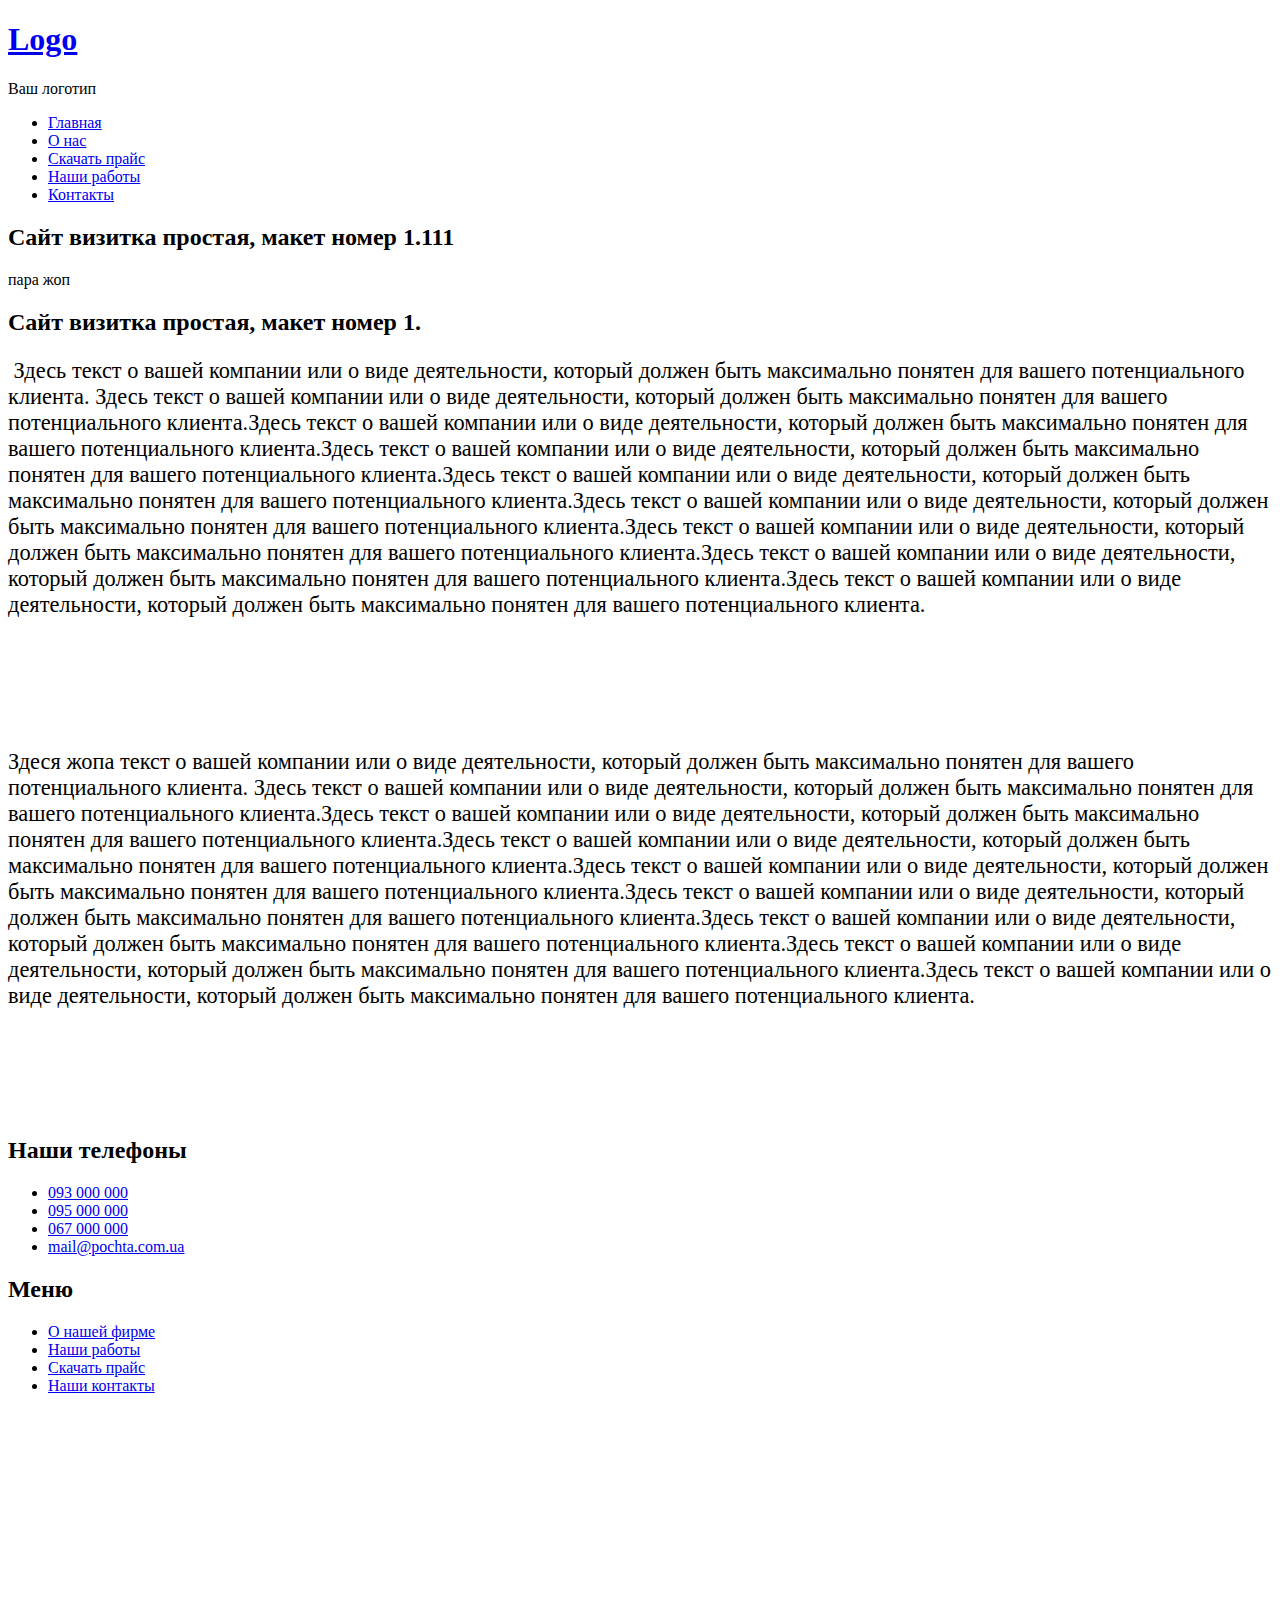
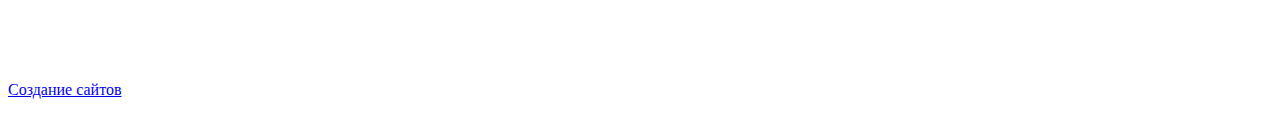
==== public/index.html @ 108ec154 "первая комита но с папкой public в тес ветку" ====
<!DOCTYPE HTML>


<html>
<head>
<title>Визитка стандартная макет 1</title>
<meta http-equiv="content-type" content="text/html; charset=utf-8" />
<meta name="description" content="" />
<meta name="keywords" content="" />
<link rel="stylesheet" href="css/5grid/core.css" />
<link rel="stylesheet" href="css/5grid/core-desktop.css" />
<link rel="stylesheet" href="css/5grid/core-1200px.css" />
<link rel="stylesheet" href="css/5grid/core-noscript.css" />
<link rel="stylesheet" href="css/style.css" />
<link rel="stylesheet" href="css/style-desktop.css" />
</head><body>
<div id="header-wrapper">
	<header id="header" class="5grid-layout">
		<div id="row">
			<div id="12u">
				<div id="logo">
					<h1><a href="index.html" class="mobileUI-site-name">Logo</a></h1>
					<p>Ваш логотип</p>
				</div>
			</div>
		</div>
		<div class="row">
			<div class="12u">
				<div class="5grid-layout" id="menu">
					
				</div>
			</div>
		</div>
		  <div class="row">
      <div class="12u">
        <div class="5grid-layout" id="menu">
          <nav class="mobileUI-site-nav">
            <ul>
              <li><a href="index.html">Главная</a></li>
              <li><a href="onas.html">О нас</a></li>
			  <li><a href="price.html">Скачать прайс</a></li>
              <li><a href="raboti.html">Наши работы</a></li>
              <li><a href="contakti.html">Контакты</a></li>
              
            </ul>
          </nav>
        </div>
      </div>

    </div>
	</header>
</div>
<div id="wrapper">
	<div class="5grid-layout" id="welcome">
		<div class="row">
			<div class="12u mobileUI-main-content">
				<section class="content">
					<h2>Сайт визитка простая, макет номер 1.111</h2>






пара жоп


					<h2>Сайт визитка простая, макет номер 1.</h2>
					<p style = "font-size:1.4em;"><a href="#"><img src="images/pics06.jpg" alt=""></a> Здесь текст о вашей компании или о виде деятельности, который должен быть максимально понятен для вашего потенциального клиента. Здесь текст о вашей компании или о виде деятельности, который должен быть максимально понятен для вашего потенциального клиента.Здесь текст о вашей компании или о виде деятельности, который должен быть максимально понятен для вашего потенциального клиента.Здесь текст о вашей компании или о виде деятельности, который должен быть максимально понятен для вашего потенциального клиента.Здесь текст о вашей компании или о виде деятельности, который должен быть максимально понятен для вашего потенциального клиента.Здесь текст о вашей компании или о виде деятельности, который должен быть максимально понятен для вашего потенциального клиента.Здесь текст о вашей компании или о виде деятельности, который должен быть максимально понятен для вашего потенциального клиента.Здесь текст о вашей компании или о виде деятельности, который должен быть максимально понятен для вашего потенциального клиента.Здесь текст о вашей компании или о виде деятельности, который должен быть максимально понятен для вашего потенциального клиента.</p>
					<p>&nbsp;</p><p>&nbsp;</p><p>&nbsp;</p>
					<p style = "font-size:1.4em;"> Здеся жопа текст о вашей компании или о виде деятельности, который должен быть максимально понятен для вашего потенциального клиента. Здесь текст о вашей компании или о виде деятельности, который должен быть максимально понятен для вашего потенциального клиента.Здесь текст о вашей компании или о виде деятельности, который должен быть максимально понятен для вашего потенциального клиента.Здесь текст о вашей компании или о виде деятельности, который должен быть максимально понятен для вашего потенциального клиента.Здесь текст о вашей компании или о виде деятельности, который должен быть максимально понятен для вашего потенциального клиента.Здесь текст о вашей компании или о виде деятельности, который должен быть максимально понятен для вашего потенциального клиента.Здесь текст о вашей компании или о виде деятельности, который должен быть максимально понятен для вашего потенциального клиента.Здесь текст о вашей компании или о виде деятельности, который должен быть максимально понятен для вашего потенциального клиента.Здесь текст о вашей компании или о виде деятельности, который должен быть максимально понятен для вашего потенциального клиента.</p>
					<p>&nbsp;</p><p>&nbsp;</p><p>&nbsp;</p>



				</section>
			</div>
		</div>
	</div>
</div>
<div class="5grid-layout" id="marketing">
	<div class="row">
		<div class="3u">
			<section>
				<h2>Наши телефоны</h2>
				<ul class="style3">
					<li class="first"><a href="#">093 000 000</a></li>
					<li><a href="#">095 000 000</a></li>
					<li><a href="#">067 000 000</a></li>
					<li><a href="#">mail@pochta.com.ua</a></li>
				</ul>
			</section>
		</div>
		<div class="3u">
			<section>
				<h2>Меню</h2>
				<ul class="style3">
					<li class="first"><a href="onas.html">О нашей фирме</a></li>
					<li><a href="raboti.html">Наши работы</a></li>
					<li><a href="price.html">Скачать прайс</a></li>
					<li><a href="contakti.html">Наши контакты</a></li>
				</ul>
			</section>
		</div>

		<div class="3u">
			<iframe src="https://www.google.com/maps/embed?pb=!1m12!1m8!1m3!1d1282.3750868688712!2d36.23301341534593!3d49.99729312093955!3m2!1i1024!2i768!4f13.1!2m1!1z0YHRg9C80YHQutCw0Y8gMTk!5e0!3m2!1sru!2sua!4v1415432078142" width="570" height="250" frameborder="0" style="border:0"></iframe>
		</div>
	</div>
</div>
<div class="5grid-layout" id="copyright">
	<div class="row">
		<div class="12u">
			<section>
				<p><a href="http://www.rs-webstudio.com/">Создание сайтов</a></p>
			</section>
		</div>
	</div>
</div>
</body>
</html>
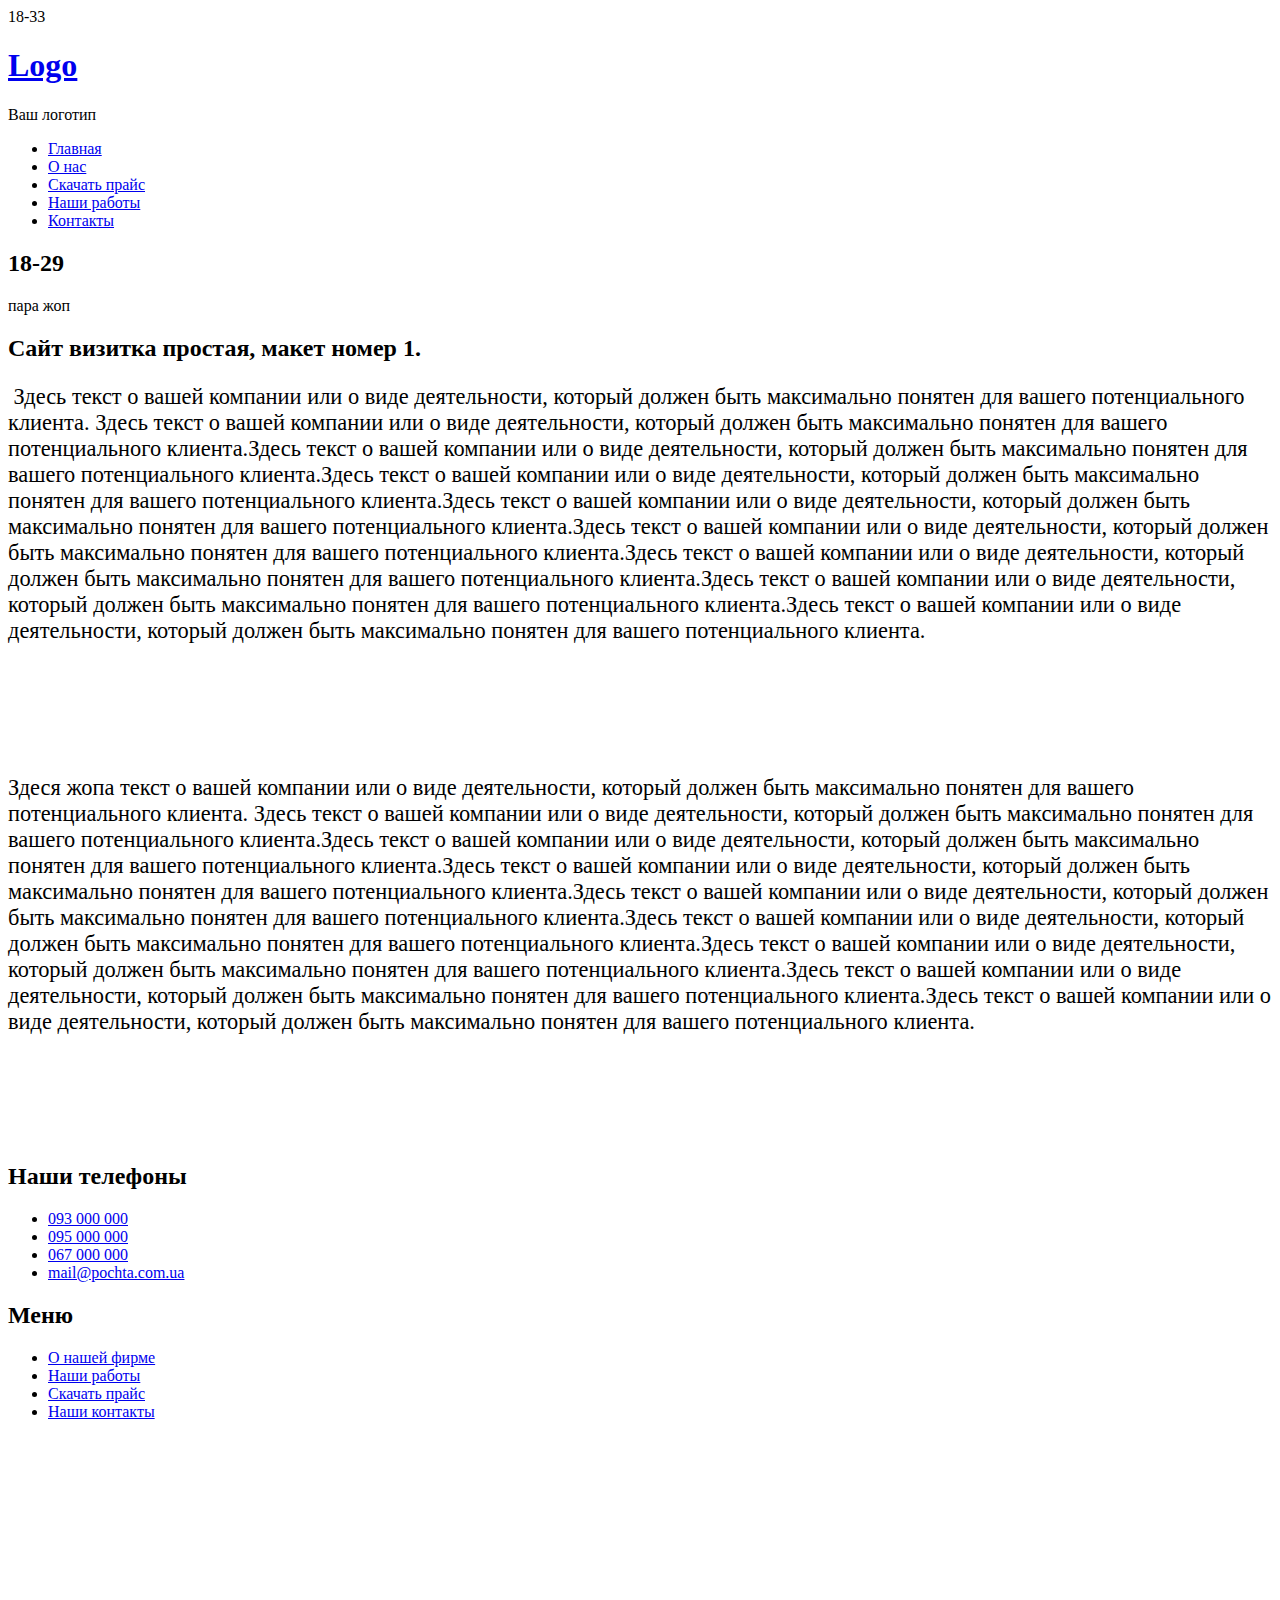
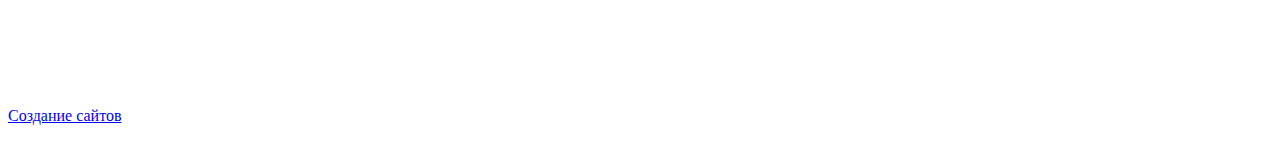
==== commit 2ef4d939: "первая комита но с папкой public в тес ветку" ====
--- a/public/index.html
+++ b/public/index.html
@@ -1,5 +1,5 @@
 <!DOCTYPE HTML>
-
+18-33
 
 <html>
 <head>
@@ -55,7 +55,7 @@
 		<div class="row">
 			<div class="12u mobileUI-main-content">
 				<section class="content">
-					<h2>Сайт визитка простая, макет номер 1.111</h2>
+					<h2>18-29</h2>
 
 
 
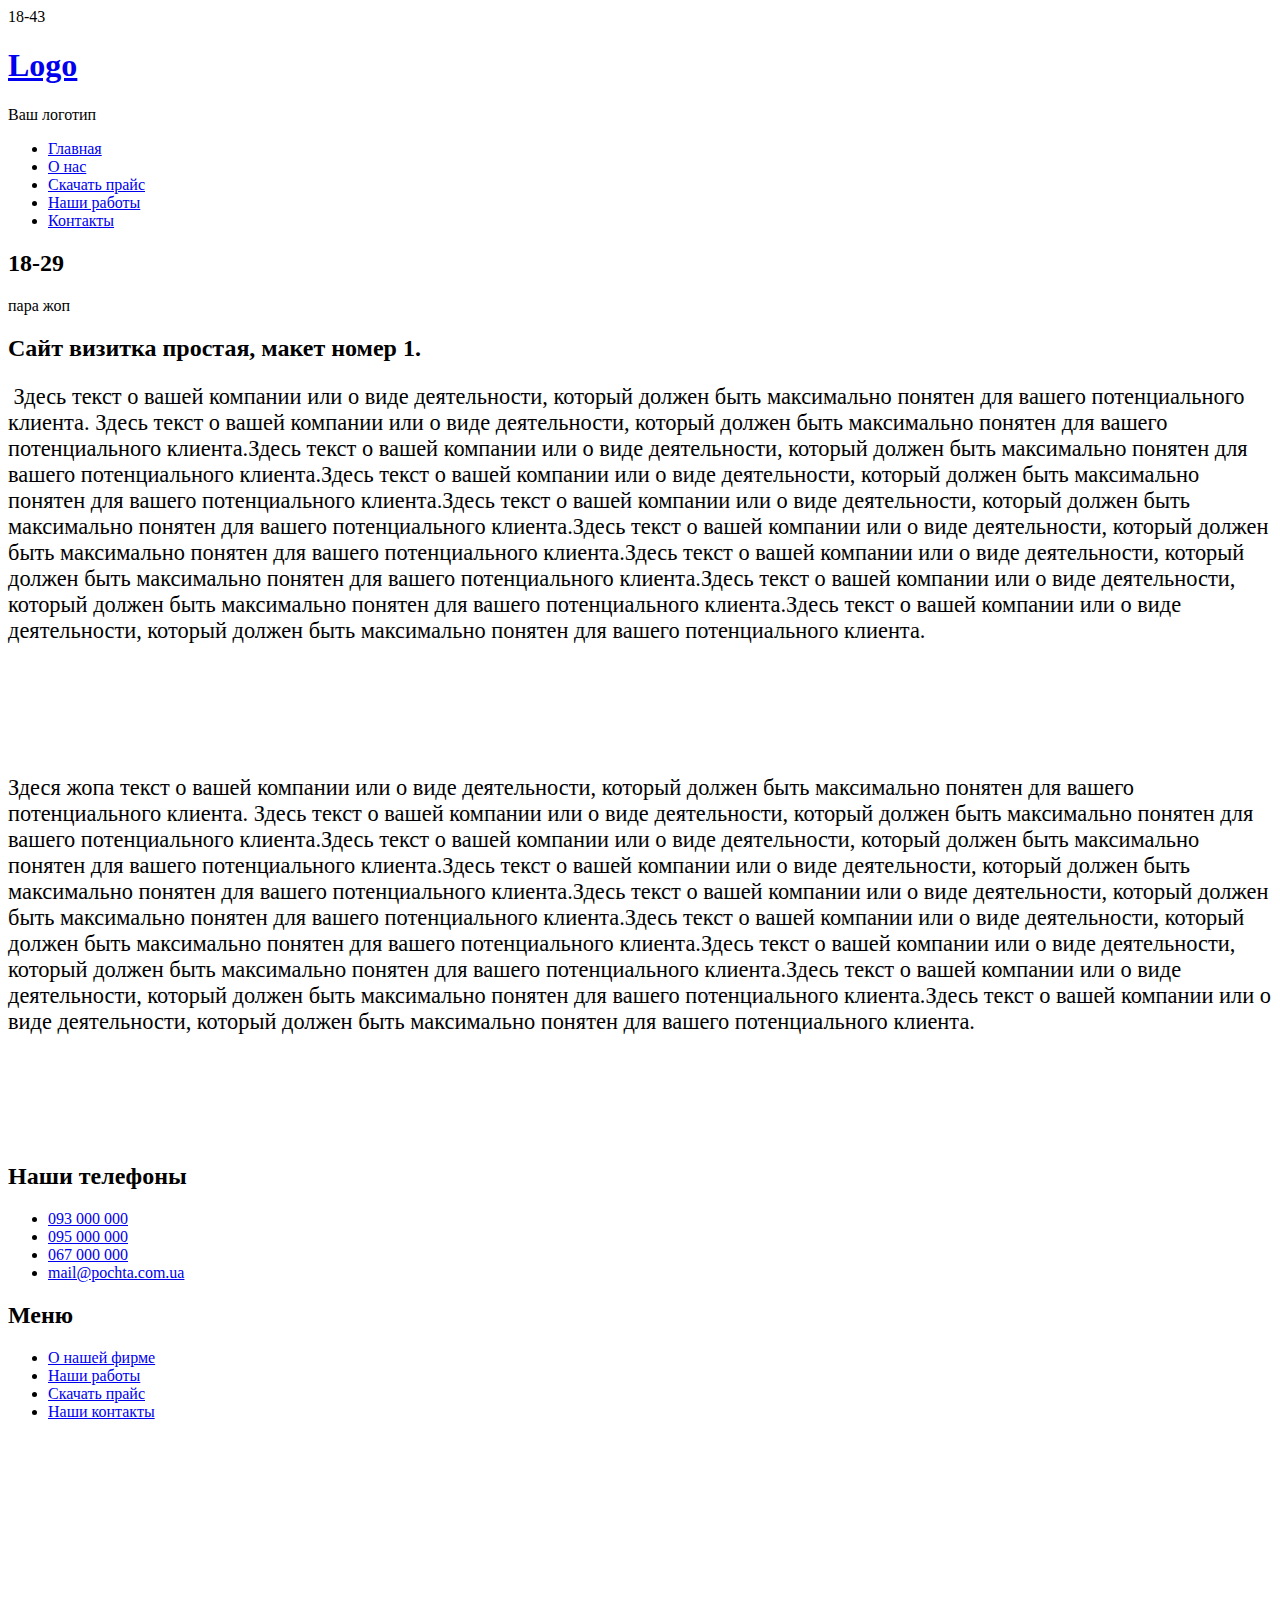
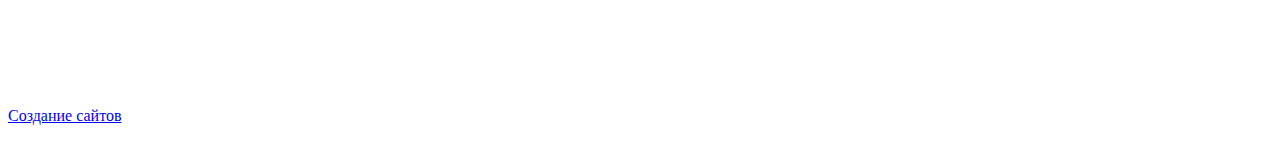
==== commit e32f7465: "первая комита но с папкой public в тес ветку444" ====
--- a/public/index.html
+++ b/public/index.html
@@ -1,5 +1,5 @@
 <!DOCTYPE HTML>
-18-33
+18-43
 
 <html>
 <head>
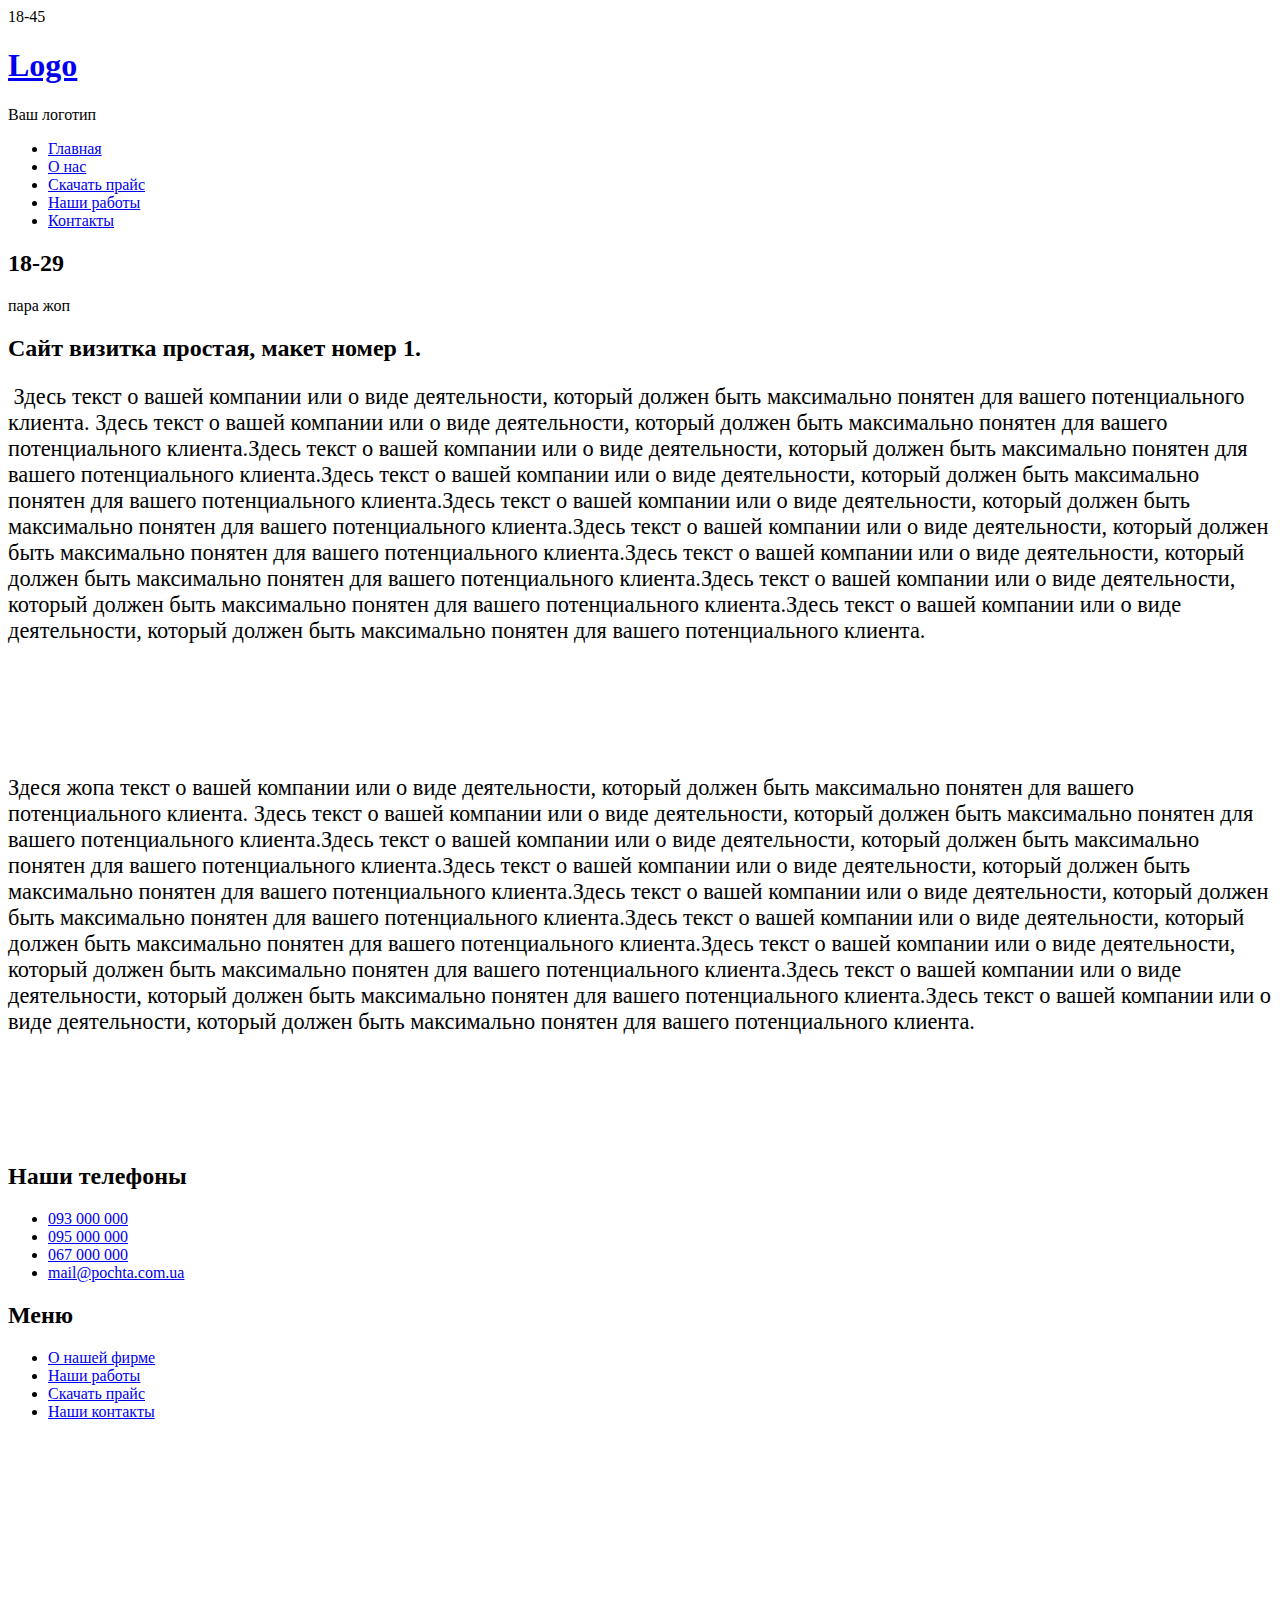
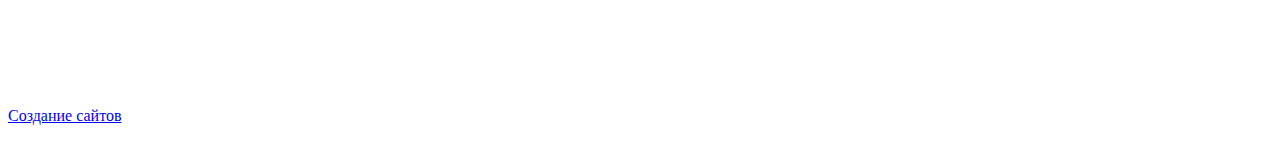
==== commit 12e32a70: "первая комита но с папкой public в тес ветку444" ====
--- a/public/index.html
+++ b/public/index.html
@@ -1,5 +1,5 @@
 <!DOCTYPE HTML>
-18-43
+18-45
 
 <html>
 <head>
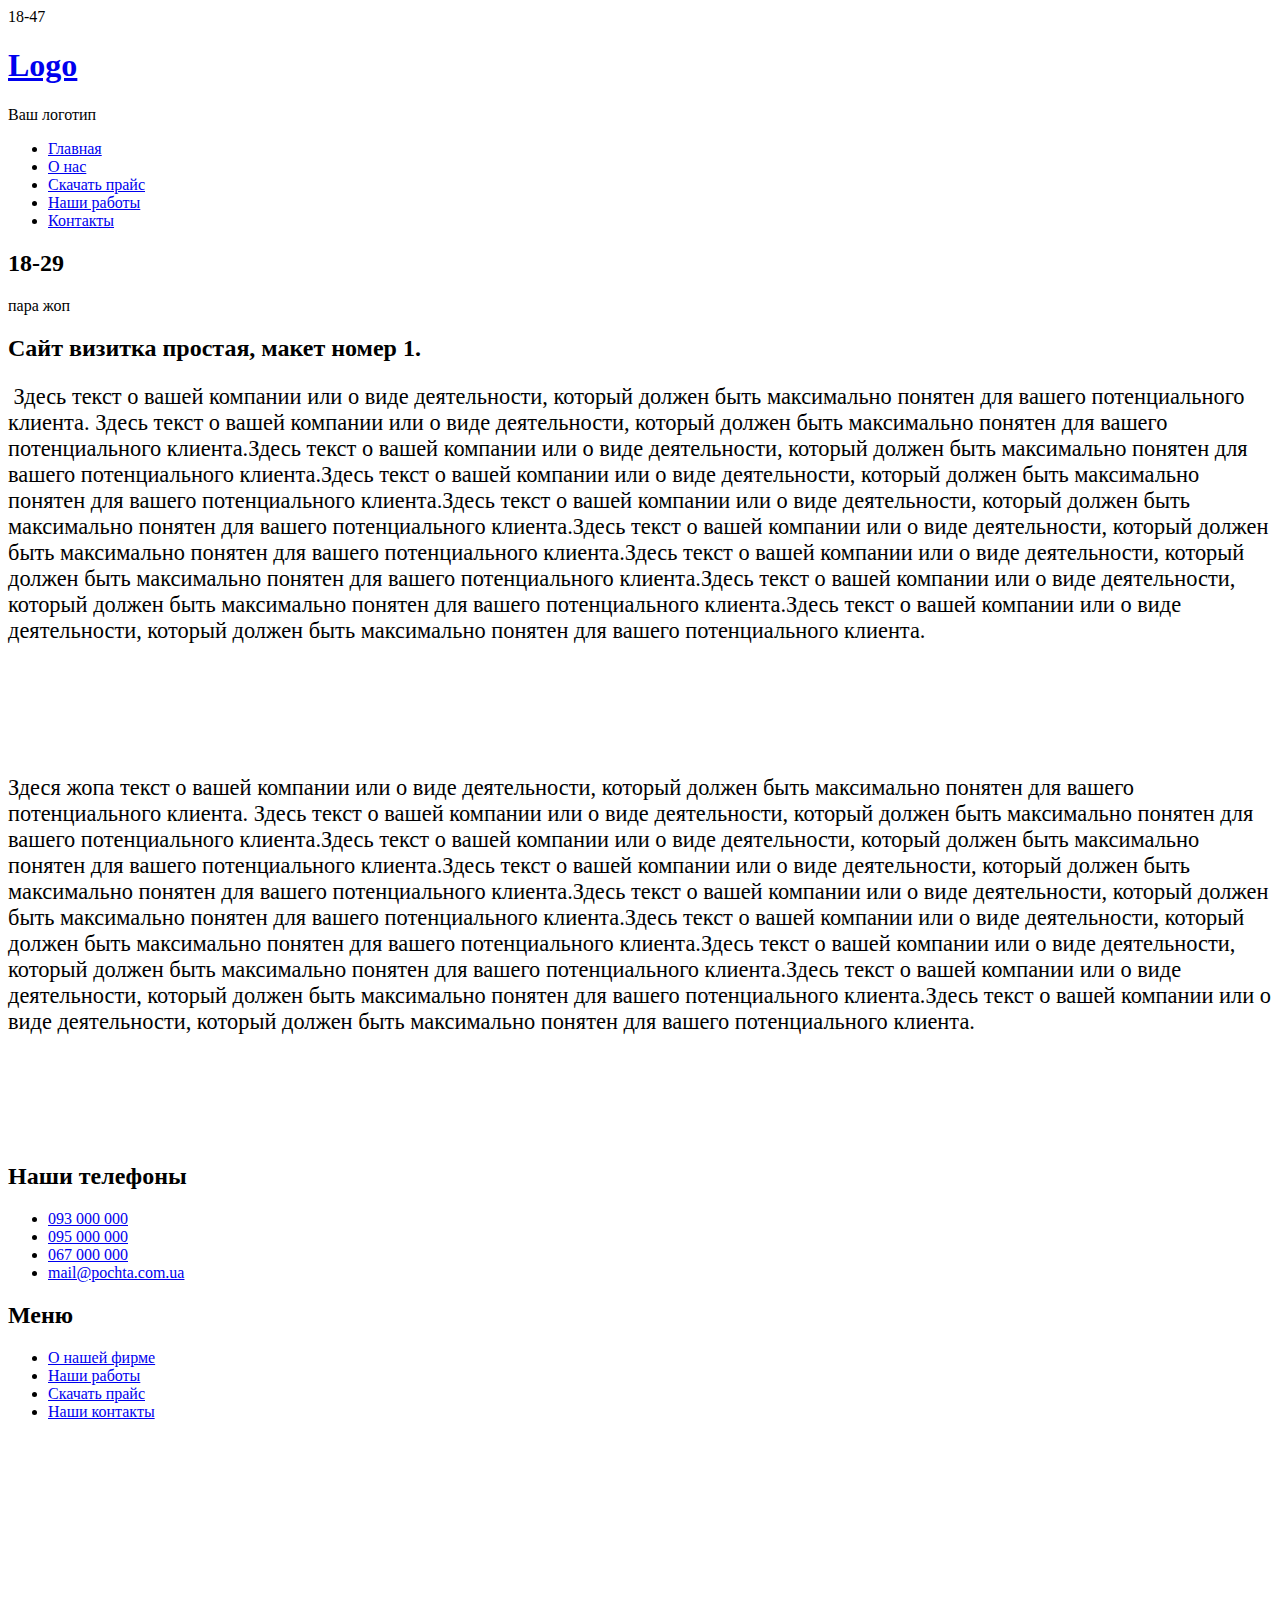
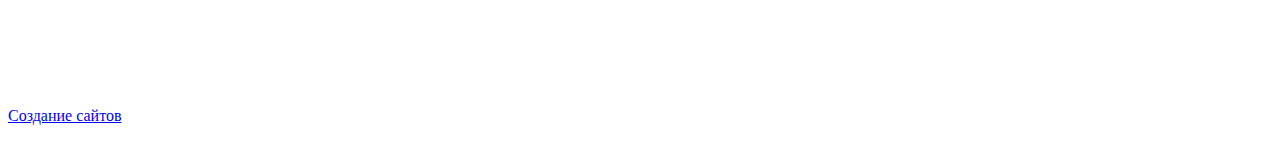
==== commit 939b483c: "Merge remote-tracking branch 'origin2/ветка22' into ветка22" ====
--- a/public/index.html
+++ b/public/index.html
@@ -1,5 +1,5 @@
 <!DOCTYPE HTML>
-18-45
+18-47
 
 <html>
 <head>
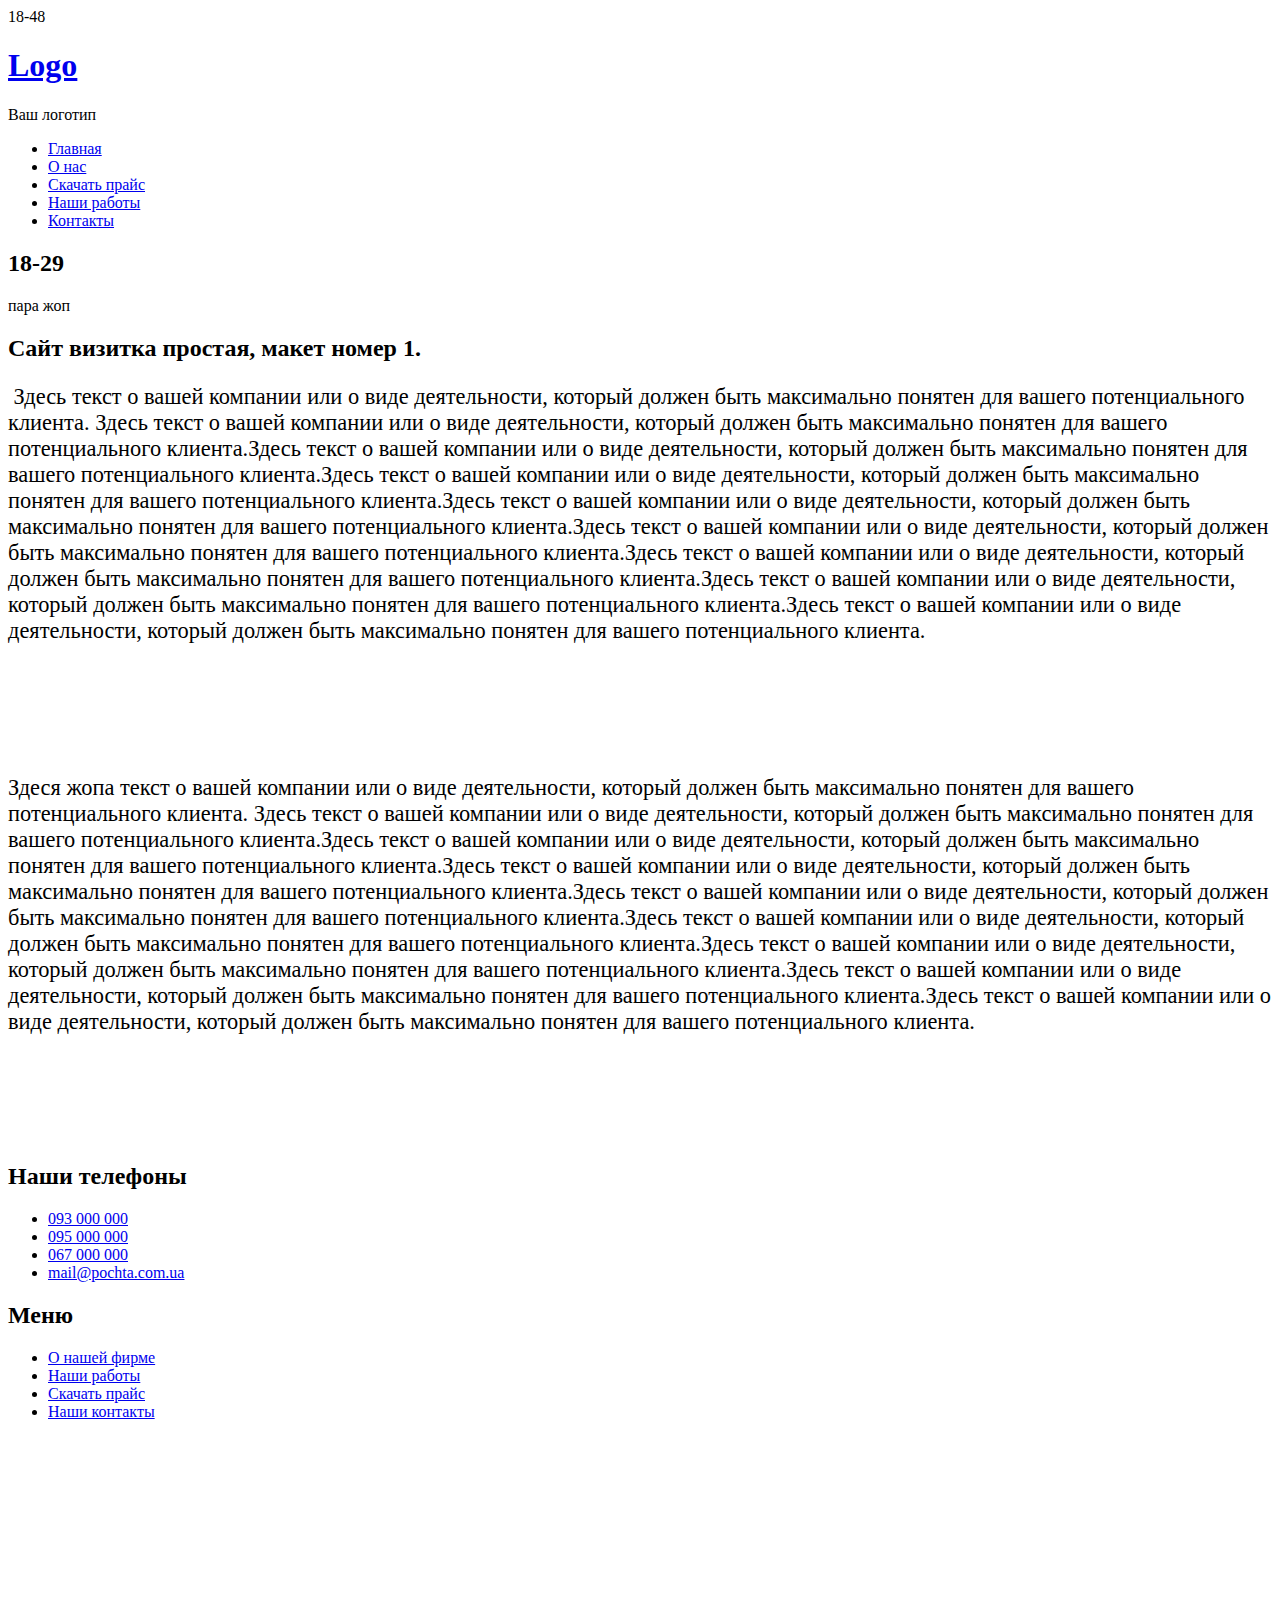
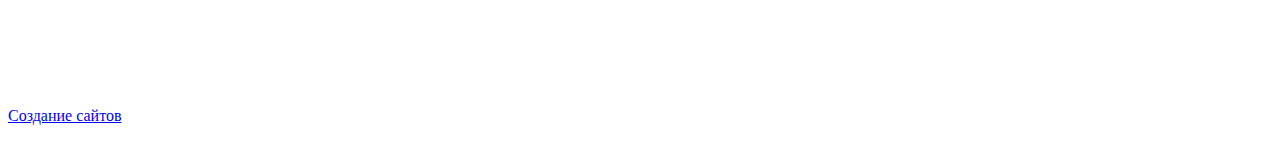
==== commit 700c00b6: "Merge remote-tracking branch 'origin2/ветка22' into ветка22" ====
--- a/public/index.html
+++ b/public/index.html
@@ -1,5 +1,5 @@
 <!DOCTYPE HTML>
-18-47
+18-48
 
 <html>
 <head>
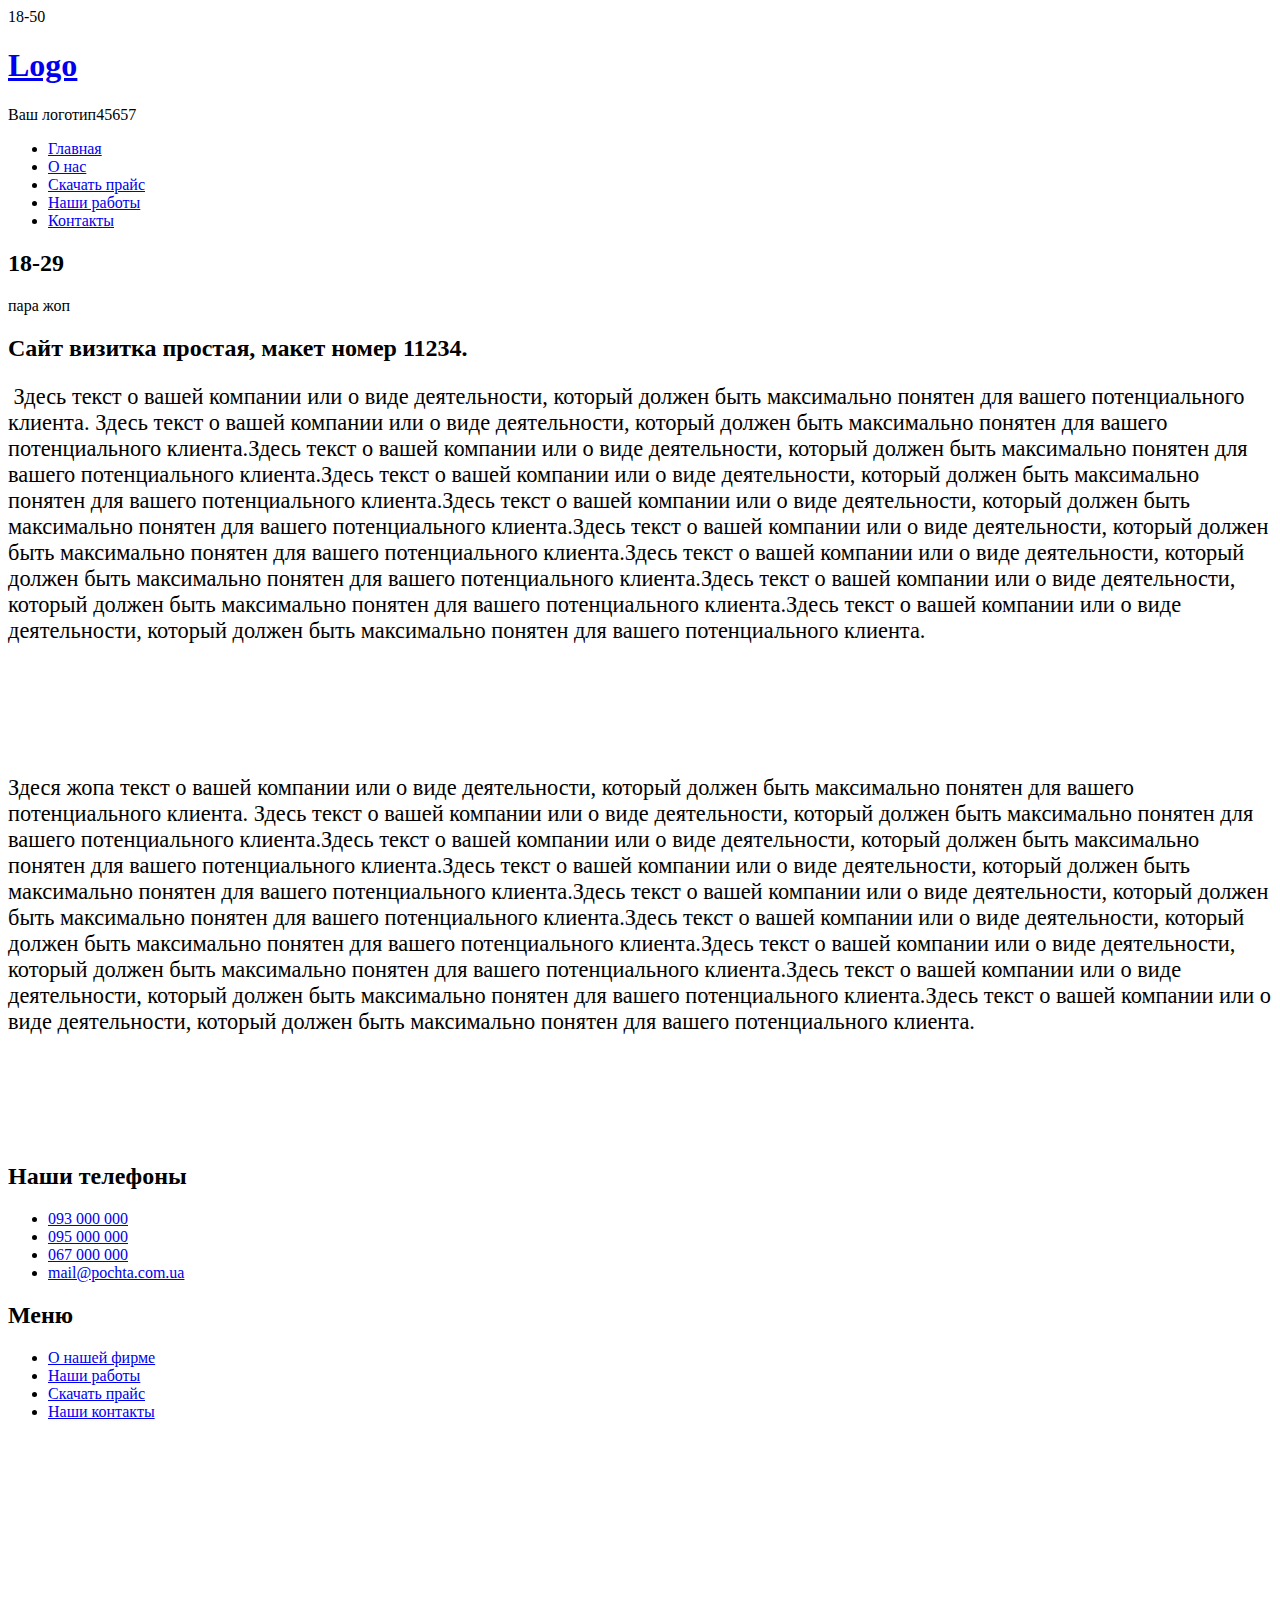
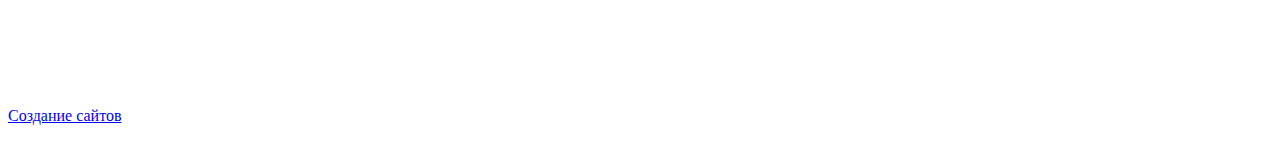
==== commit f458119e: "Merge remote-tracking branch 'origin2/ветка22' into ветка22" ====
--- a/public/index.html
+++ b/public/index.html
@@ -1,5 +1,5 @@
 <!DOCTYPE HTML>
-18-48
+18-50
 
 <html>
 <head>
@@ -20,7 +20,7 @@
 			<div id="12u">
 				<div id="logo">
 					<h1><a href="index.html" class="mobileUI-site-name">Logo</a></h1>
-					<p>Ваш логотип</p>
+					<p>Ваш логотип45657</p>
 				</div>
 			</div>
 		</div>
@@ -65,7 +65,7 @@
 пара жоп
 
 
-					<h2>Сайт визитка простая, макет номер 1.</h2>
+					<h2>Сайт визитка простая, макет номер 11234.</h2>
 					<p style = "font-size:1.4em;"><a href="#"><img src="images/pics06.jpg" alt=""></a> Здесь текст о вашей компании или о виде деятельности, который должен быть максимально понятен для вашего потенциального клиента. Здесь текст о вашей компании или о виде деятельности, который должен быть максимально понятен для вашего потенциального клиента.Здесь текст о вашей компании или о виде деятельности, который должен быть максимально понятен для вашего потенциального клиента.Здесь текст о вашей компании или о виде деятельности, который должен быть максимально понятен для вашего потенциального клиента.Здесь текст о вашей компании или о виде деятельности, который должен быть максимально понятен для вашего потенциального клиента.Здесь текст о вашей компании или о виде деятельности, который должен быть максимально понятен для вашего потенциального клиента.Здесь текст о вашей компании или о виде деятельности, который должен быть максимально понятен для вашего потенциального клиента.Здесь текст о вашей компании или о виде деятельности, который должен быть максимально понятен для вашего потенциального клиента.Здесь текст о вашей компании или о виде деятельности, который должен быть максимально понятен для вашего потенциального клиента.</p>
 					<p>&nbsp;</p><p>&nbsp;</p><p>&nbsp;</p>
 					<p style = "font-size:1.4em;"> Здеся жопа текст о вашей компании или о виде деятельности, который должен быть максимально понятен для вашего потенциального клиента. Здесь текст о вашей компании или о виде деятельности, который должен быть максимально понятен для вашего потенциального клиента.Здесь текст о вашей компании или о виде деятельности, который должен быть максимально понятен для вашего потенциального клиента.Здесь текст о вашей компании или о виде деятельности, который должен быть максимально понятен для вашего потенциального клиента.Здесь текст о вашей компании или о виде деятельности, который должен быть максимально понятен для вашего потенциального клиента.Здесь текст о вашей компании или о виде деятельности, который должен быть максимально понятен для вашего потенциального клиента.Здесь текст о вашей компании или о виде деятельности, который должен быть максимально понятен для вашего потенциального клиента.Здесь текст о вашей компании или о виде деятельности, который должен быть максимально понятен для вашего потенциального клиента.Здесь текст о вашей компании или о виде деятельности, который должен быть максимально понятен для вашего потенциального клиента.</p>
